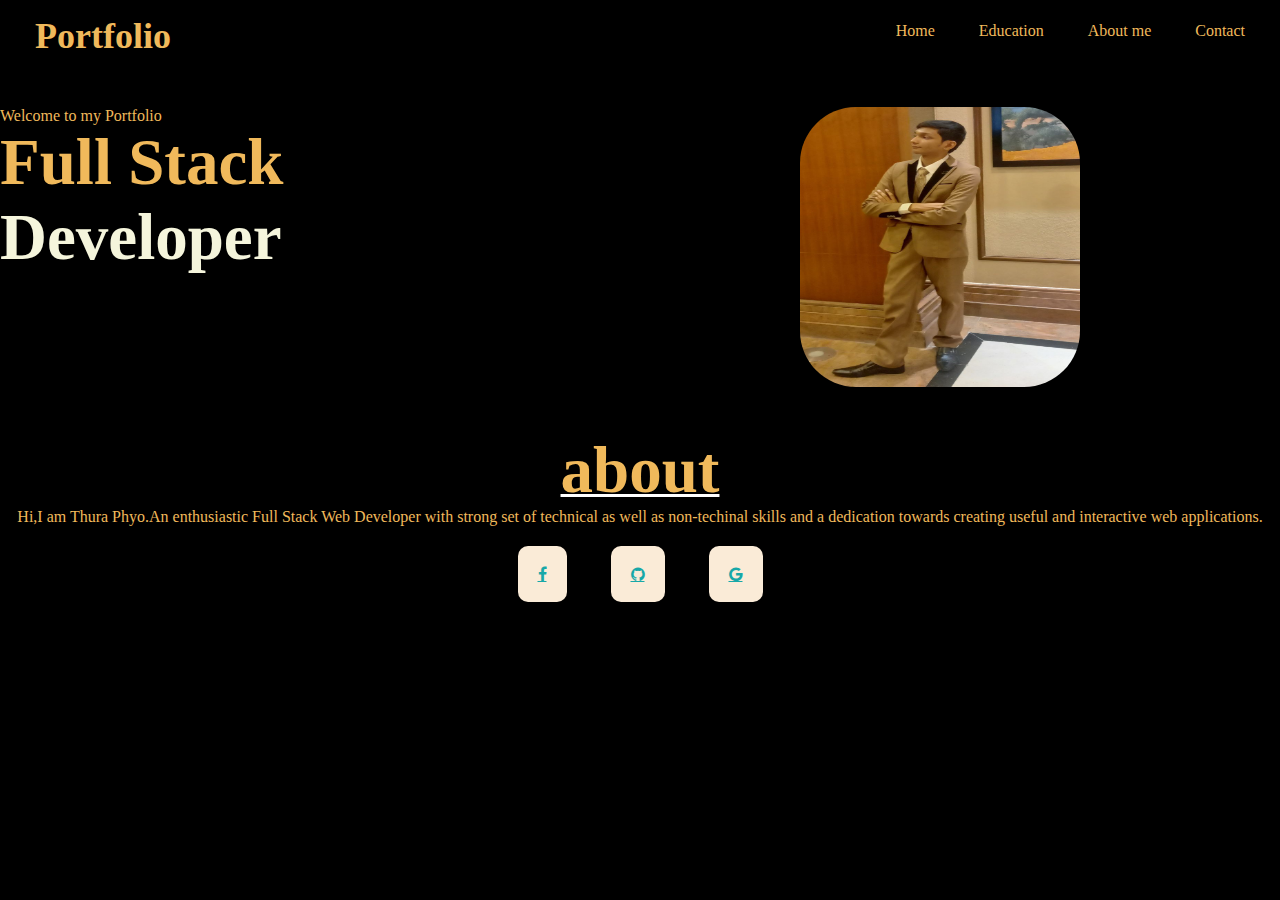
==== index.html @ 50e93f8b "rename" ====
<!DOCTYPE html>
<html lang="en">
<head>
    <meta charset="UTF-8">
    <meta name="viewport" content="width=\, initial-scale=1.0">
    <title>Portfolio</title>
    <link rel="stylesheet" href="main.css">
    <link rel="stylesheet" href="https://cdnjs.cloudflare.com/ajax/libs/font-awesome/4.7.0/css/font-awesome.min.css">
    

</head>
<body>

        <header>
            <h1>
                <a href="/">Portfolio</a>
                
            </h1>
            <!-- This is unorder list -->
            <nav>
                <ul>
                    <li><a href="#">Home</a></li>
                    <li> <a href="#">Education</a></li>
                    <li><a href="#">About me</a></li>
                    <li> <a href="#">Contact</a></li>
                </ul>
            </nav>   

        </header>
    

        <section class="info">
            
            <figure>
                <img src="/photo_2024-04-04_14-40-39.jpg" alt="This is my Photo.">
            </figure>
            
        </section>
           
        <section>

            <article>

            <p> Welcome to my Portfolio</p>
            <h2>Full Stack <br><span>Developer</span></h2>
        
            </article>

        </section> 
            
        
            <br>
        <section class="about">
            <h2>about</h2>
            
            <p>Hi,I am Thura Phyo.An enthusiastic Full Stack Web Developer with strong set of technical as well as non-techinal skills and a dedication towards creating useful and interactive web applications.</p>
            
            <a href="https://www.facebook.com/?checkpoint_src=any" class="fa fa-facebook"></a>
            <a href="https://github.com/" class="fa fa-github"></a>
            <a href="https://www.google.com/" class="fa fa-google"></a>
        </section>

    

    
</body>
</html>
---- main.css ----
*{
    margin: 0;
    padding: 0;
    background-color: black;
    font-family: 'Times New Roman', Times, serif;
}

header{
   
    margin: 15px;
}

header h1{
    font-weight: bold;
    font-size: 36px;
    color:black;
    margin: 0;
    display: inline;
}

header a{
    text-decoration: none;
    color: #f0b95b !important; 
    margin: 20px;  
}

header nav{
    float: right;
    margin: 7px 0;
}

header nav ul li{
    display: inline;
}

figure{
    padding-right: 200px;
}

img{
    width: 280px;
    height: 280px;
    border-radius: 20%;
    float: right;
    
}

.header{
    
    padding: 25px;
    display: inline-block;

}

h2{
    color: bisque;
}

button{
    width: 90px;
    height: 28px;
    background-color: bisque;
}

button:hover{
    color: aquamarine;
    background-color: black;
    border-radius: 10px;
    transition: 3s;
}

.social{
    padding: 25px;
    
}

.social ul li a{
    text-decoration: none;
    color: bisque;
    list-style-type: none;
    
    
}

figcaption{
    color: #f0b95b;
    padding: 15px;
    font-style: italic;
}

article{
    color: #f0b95b;
}

.info{
   margin-top: 50px;
   margin-left: 80px;

}

h2{
    font-weight: bold;
    font-size: 65px;
    color: #f0b95b;
    
}

a{
    color: #f0b95b;
}

/* a:hover{
    color: bisque;
} */

p{
    color: #f0b95b;
}

.about{
    padding-top: 140px;

}

.fa{
    background-color:  antiquewhite;
    color:rgb(23, 168, 168);
    padding: 20px;
    font-size: 30px;
    margin: 20px;
    border-radius: 10px;
    
    
}

.fa:hover{
    color: aliceblue;
    background-color: darkgrey;
}

.about{
    text-align: center;
}

.about h2{
    text-decoration: underline white 3px;
}

span{
    color: beige;
}
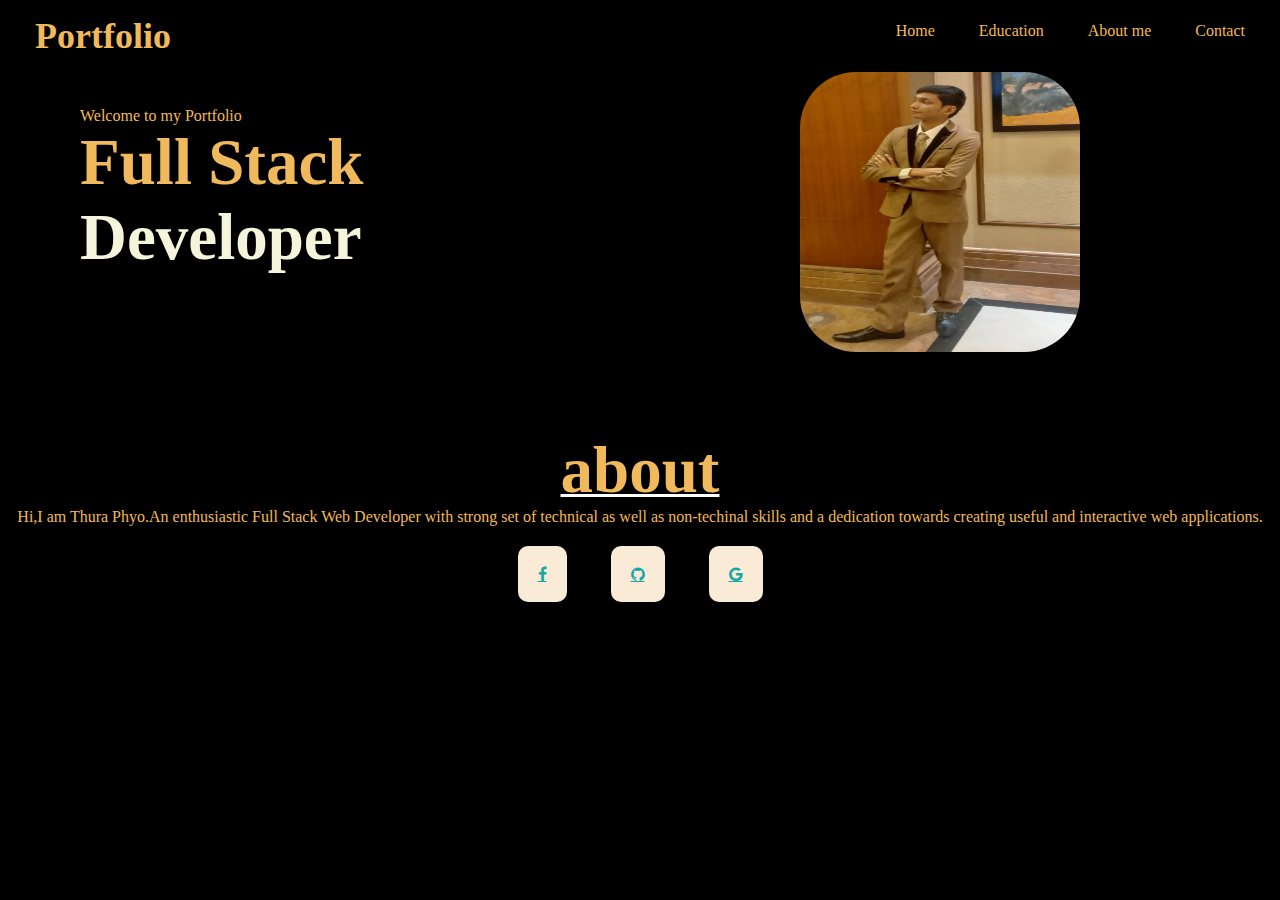
==== commit efa5fb55: "modified" ====
--- a/index.html
+++ b/index.html
@@ -13,7 +13,7 @@
 
         <header>
             <h1>
-                <a href="/">Portfolio</a>
+                <a href="#">Portfolio</a>
                 
             </h1>
             <!-- This is unorder list -->
@@ -29,7 +29,7 @@
         </header>
     
 
-        <section class="info">
+        <section>
             
             <figure>
                 <img src="/photo_2024-04-04_14-40-39.jpg" alt="This is my Photo.">
@@ -37,7 +37,7 @@
             
         </section>
            
-        <section>
+        <section class="info">
 
             <article>
 
